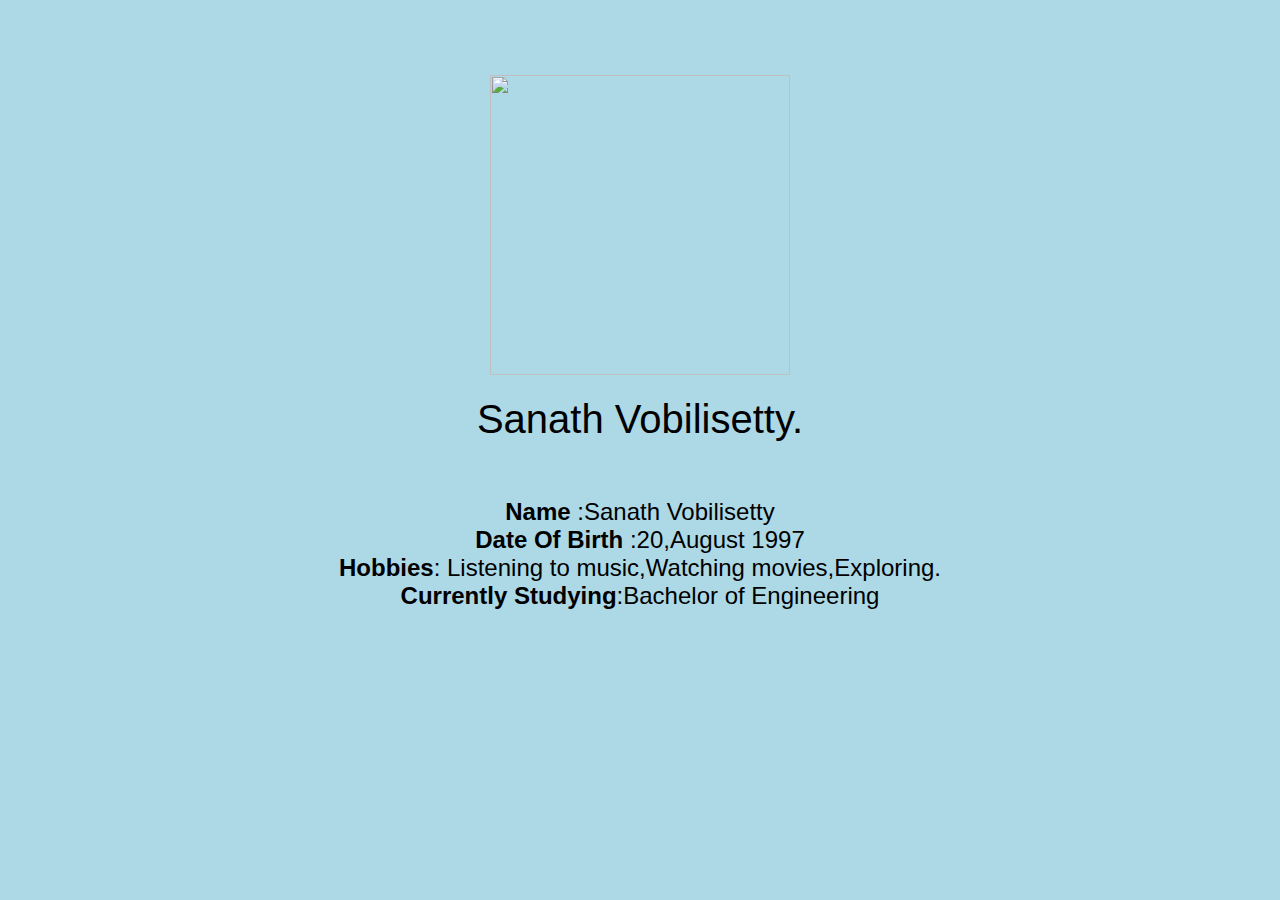
==== ui/completeprofile.html @ 428c43f8 "Create completeprofile.html" ====
<!doctype html>
<html>
    <head>
        <link href="/ui/style.css" rel="stylesheet" />
    </head>
    <body>
        <div class="center">
            <img height="300" width="300" src="https://lh3.googleusercontent.com/_9vFPC8aUGQLa-aSEUf-7ZcMKUf0z-DT5AZq1oamCvWDVJR2Cd232LOzbk76rOyEbMvfZE2-Mw=w1366-h768-rw-no"/>
        </div>
        <br>
        <div class="center text-big bold">
         Sanath Vobilisetty.
        </div>
        <div class="center text-medium">
            <br>
            <br>
            <b>Name</b> :Sanath Vobilisetty
            <br>
            <b>Date Of Birth</b>  :20,August 1997
            <br>
            <b>Hobbies</b>: Listening to music,Watching movies,Exploring.
            <br>
            <b>Currently Studying</b>:Bachelor of Engineering
        </div>
        
        <script type="text/javascript" src="/ui/main.js">
        </script>
    </body>
</html>
---- ui/style.css ----
body {
    font-family: sans-serif;
    background-color: lightblue;
    margin-top: 75px;
}

.center {
    text-align: center;
}
.left
{
    text-align: left;
}
.text-medium
{
    font-size: 150%;
}
.text-big {
    font-size: 250%;
}

.bold {
    font-weight: Lighter;
}

.img-medium {
    height: 20px;
}
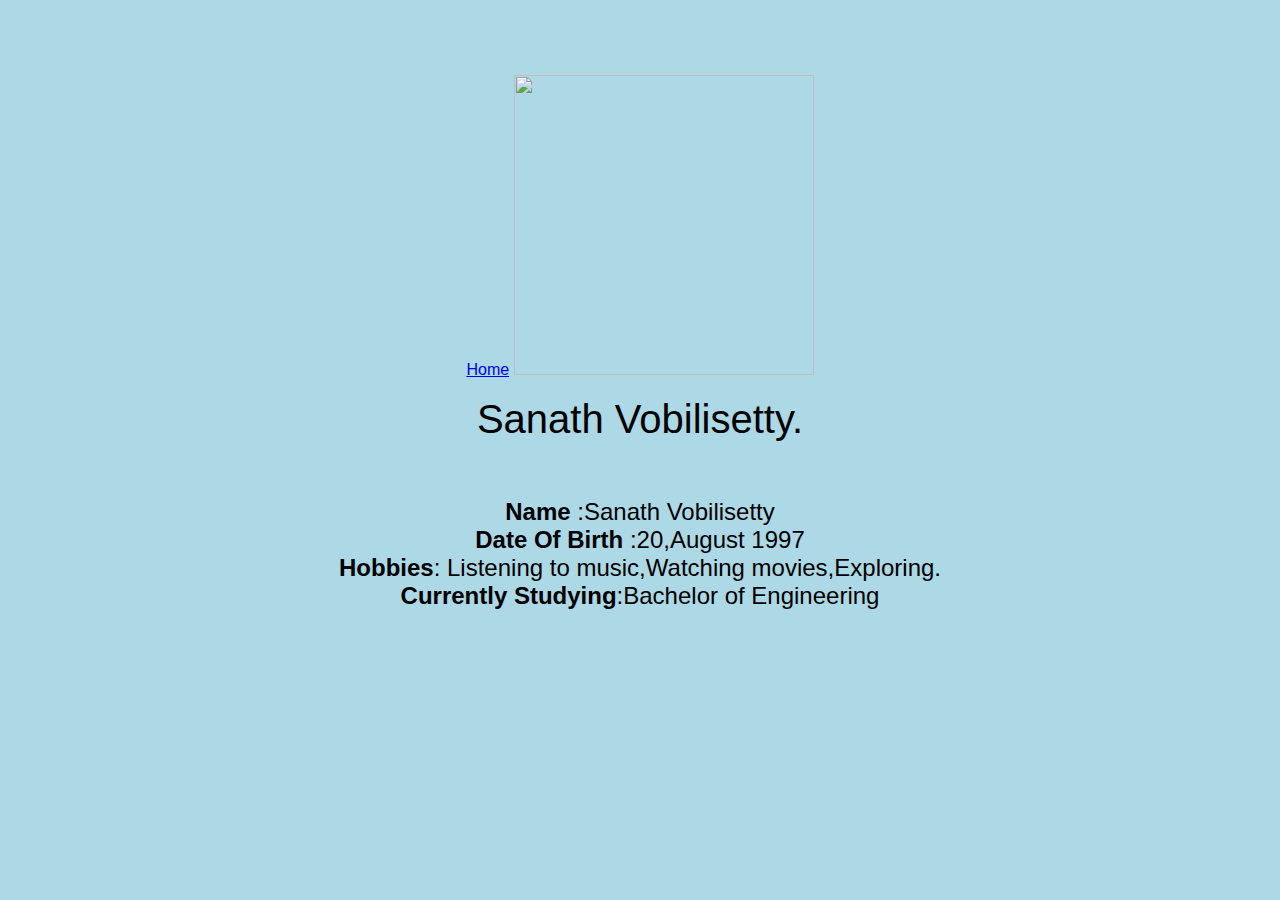
==== commit 4433a7bd: "[imad-console] Updates ui/completeprofile.html" ====
--- a/ui/completeprofile.html
+++ b/ui/completeprofile.html
@@ -5,6 +5,7 @@
     </head>
     <body>
         <div class="center">
+            <a href="/">Home</a>
             <img height="300" width="300" src="https://lh3.googleusercontent.com/_9vFPC8aUGQLa-aSEUf-7ZcMKUf0z-DT5AZq1oamCvWDVJR2Cd232LOzbk76rOyEbMvfZE2-Mw=w1366-h768-rw-no"/>
         </div>
         <br>
--- a/ui/style.css
+++ b/ui/style.css
@@ -10,6 +10,10 @@
 .left
 {
     text-align: left;
+}
+.right
+{
+    text-align:right;
 }
 .text-medium
 {
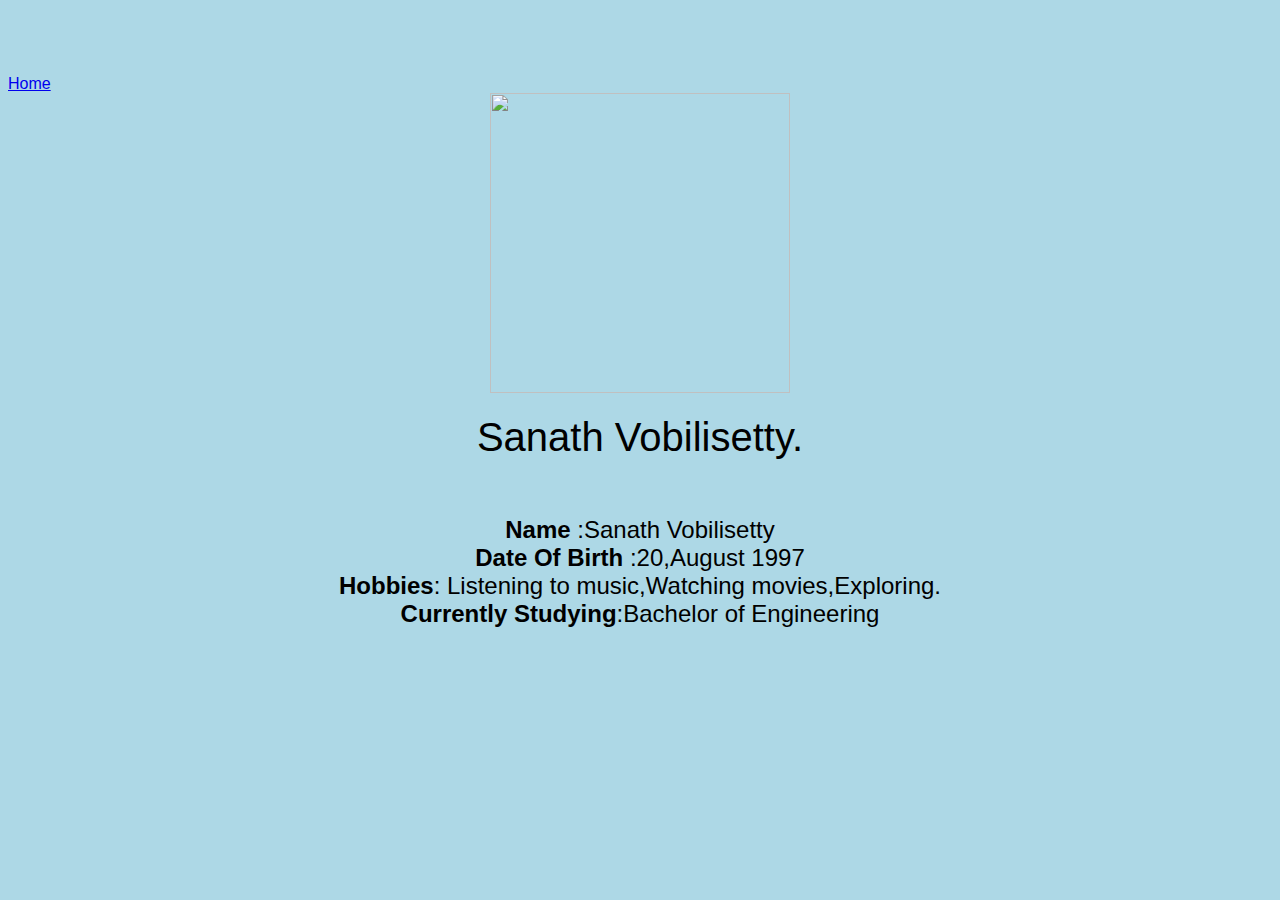
==== commit 59a5b69a: "[imad-console] Updates ui/completeprofile.html" ====
--- a/ui/completeprofile.html
+++ b/ui/completeprofile.html
@@ -4,8 +4,9 @@
         <link href="/ui/style.css" rel="stylesheet" />
     </head>
     <body>
+        <a href="/">Home</a>
         <div class="center">
-            <a href="/">Home</a>
+            
             <img height="300" width="300" src="https://lh3.googleusercontent.com/_9vFPC8aUGQLa-aSEUf-7ZcMKUf0z-DT5AZq1oamCvWDVJR2Cd232LOzbk76rOyEbMvfZE2-Mw=w1366-h768-rw-no"/>
         </div>
         <br>
